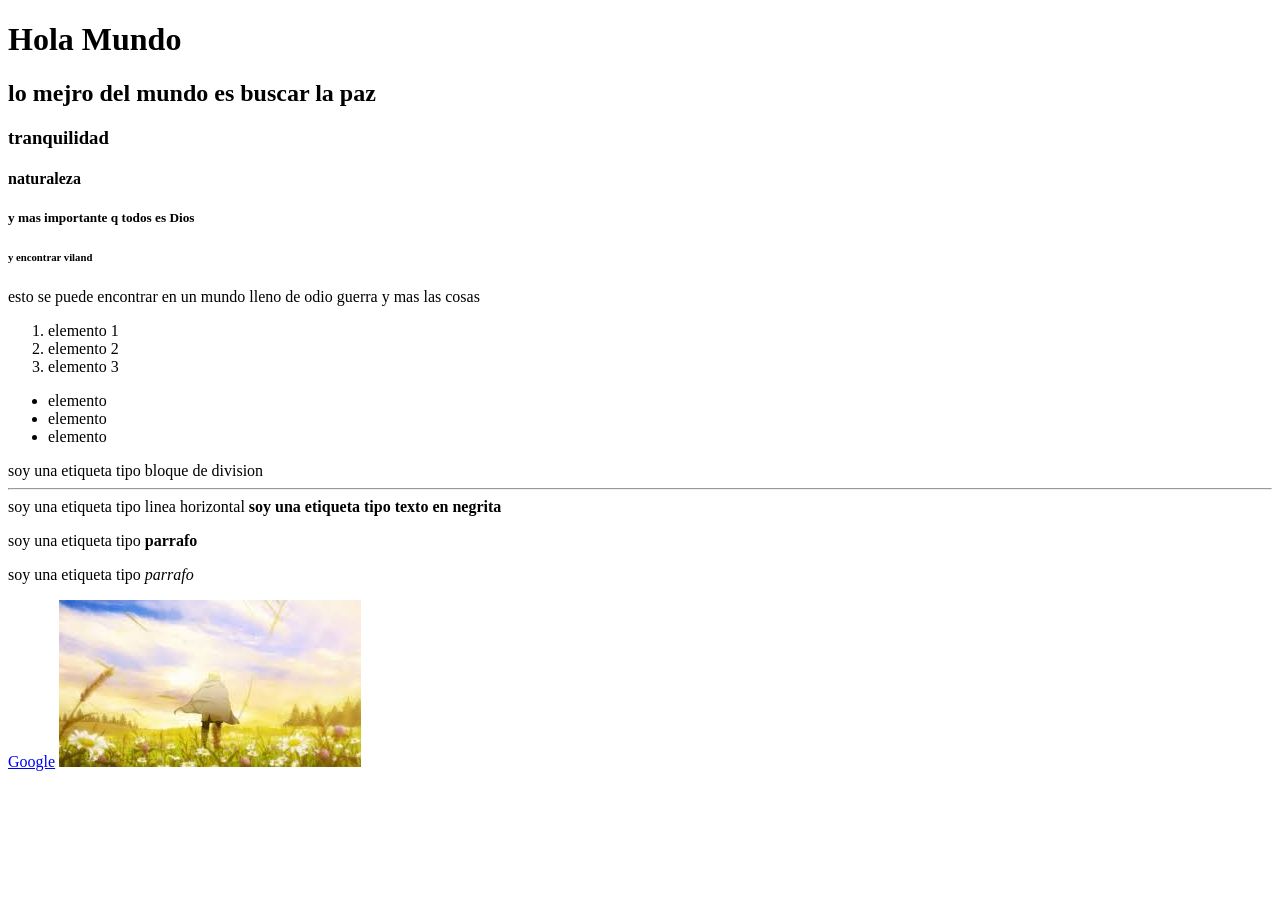
==== HTML/index.html @ e7db0121 "semana 1 y 2 de html" ====
<!DOCTYPE html>
<html lang="es">
    <head>
        <meta charset="UTF-8">
        <title>Mi Primera Página Web</title>

    </head>
    <body>
        <h1>Hola Mundo</h1>
        <h2>lo mejro del mundo es buscar la paz</h2>
        <h3>tranquilidad</h3>
        <h4>naturaleza</h4>
        <h5>y mas importante q todos es Dios</h5>
        <h6>y encontrar viland</h6>
        <p>esto se puede encontrar en un mundo lleno de odio guerra y mas las cosas</p>

        <ol>
            <li>elemento 1</li>
            <li>elemento 2</li>
            <li>elemento 3</li>
        </ol>

        <ul>
            <li>elemento</li>
            <li>elemento</li>
            <li>elemento</li>
        </ul>

        <div>soy una etiqueta tipo bloque de division</div>
        <hr> <span>soy una etiqueta tipo linea horizontal</span>
        <strong> soy una etiqueta tipo texto en negrita</strong>
        <p> soy una etiqueta tipo <strong> parrafo</strong></p>
        <p> soy una etiqueta tipo <em> parrafo</em></p>

        <a href="https://google.com">Google</a>
        <img src="[data-uri]" 
        alt="el mesaje va a parecer si la imagen no carga">

    </body>
</html>
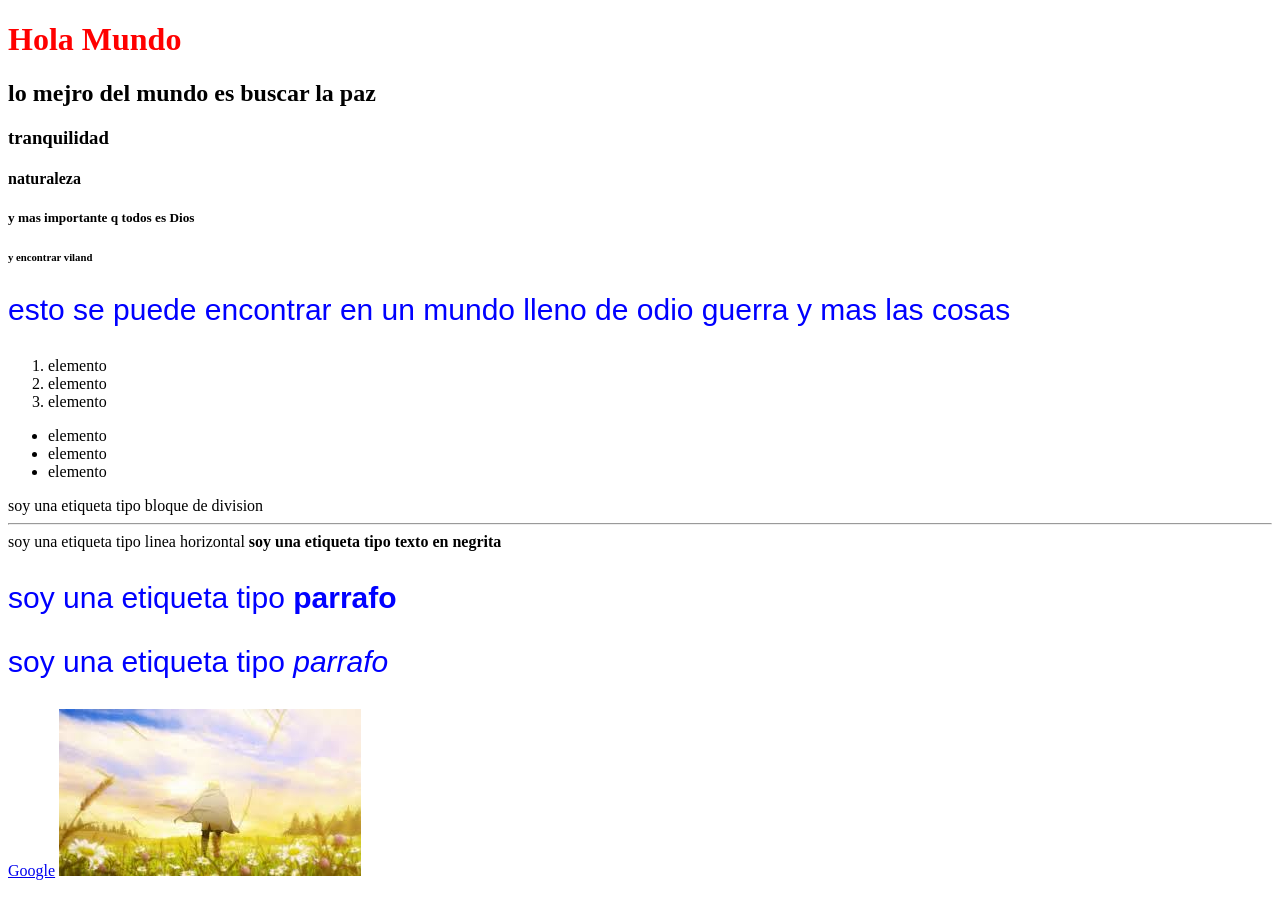
==== commit 4baf9f87: "paginas web" ====
--- a/HTML/index.html
+++ b/HTML/index.html
@@ -3,6 +3,7 @@
     <head>
         <meta charset="UTF-8">
         <title>Mi Primera Página Web</title>
+        <link rel="stylesheet" href="index.css">
 
     </head>
     <body>
@@ -15,9 +16,9 @@
         <p>esto se puede encontrar en un mundo lleno de odio guerra y mas las cosas</p>
 
         <ol>
-            <li>elemento 1</li>
-            <li>elemento 2</li>
-            <li>elemento 3</li>
+            <li>elemento </li>
+            <li>elemento </li>
+            <li>elemento </li>
         </ol>
 
         <ul>
--- a/HTML/index.css
+++ b/HTML/index.css
@@ -0,0 +1,9 @@
+   h1 {
+                color: red;
+            }
+
+            p {
+                color: blue;
+                font-size: 30px;
+                font-family: Arial, Helvetica, sans-serif;
+            }
